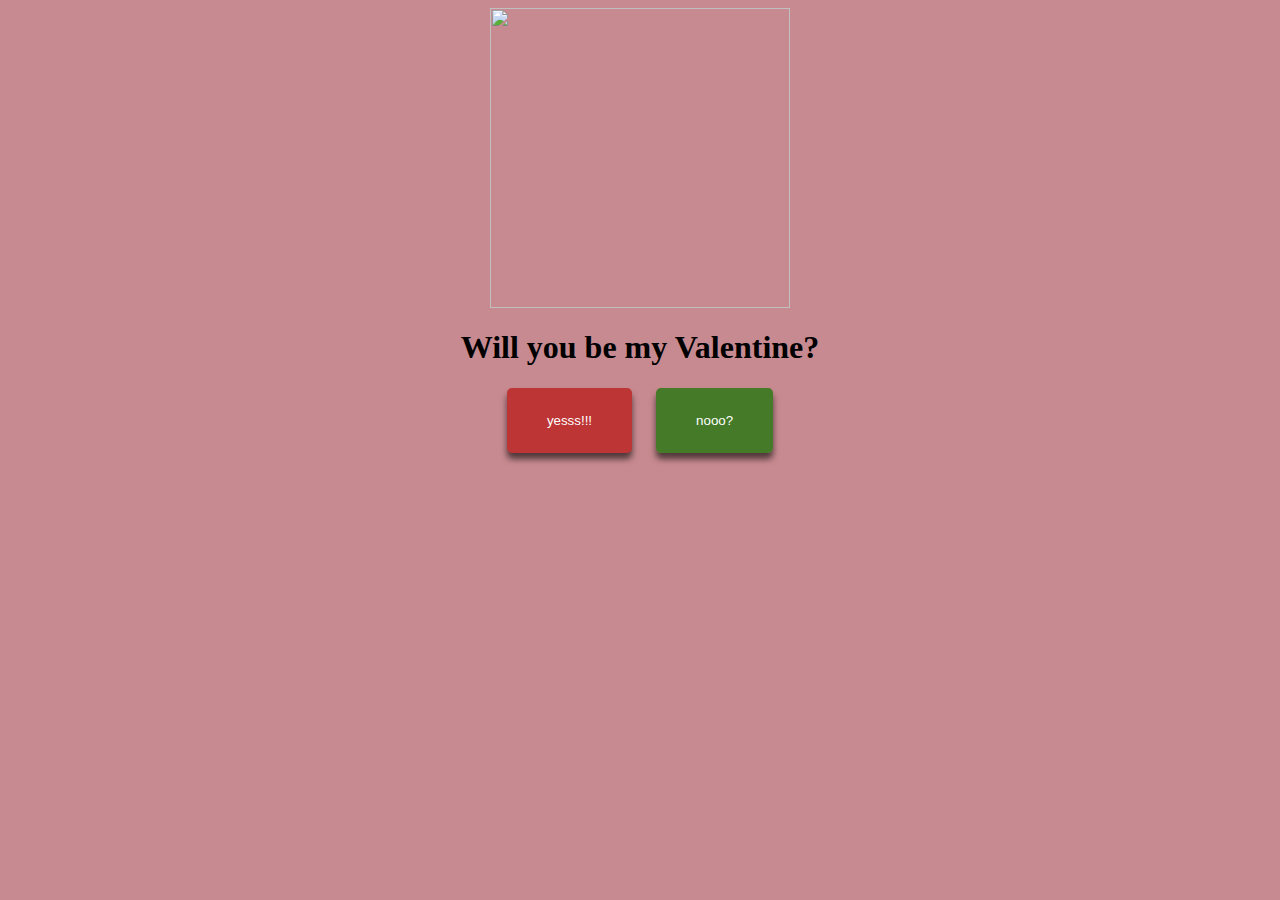
==== index.html @ 3fdcc641 "lan nua" ====
<!DOCTYPE html>
<html lang="en">
<head>
    <meta charset="UTF-8">
    <meta name="viewport" content="width=device-width, initial-scale=1.0">
    <title>Valentine's Day</title> 
    <link rel="stylesheet" href="valentine.css">
</head>
<body>
    <div class="container">
        <img src="C:\Users\tuetm\Documents\web\va\will you be my valentine_.jpeg" class="picture" id="pic">
        <h1 class="text" id="final_text">Will you be my Valentine?</h1>
        <div class="button">
            <button class="button_yes" type="button" onclick="yes_button()" id="yes">yesss!!!</button>
            <button class="button_no" type="button" onclick="no_button()" id="no">nooo?</button>
        </div>
    </div>
    <script src="C:\Users\tuetm\Documents\web\va\valentine.js"></script>
</body>
</html>
---- valentine.css ----
.container{
    display: flex;
    flex-direction: column;
    justify-content: center;
    align-items: center;
}

.picture{
    display: flex;
    height: 300px;
    width: 300px;
    flex-direction: column;
    justify-content: center;
    align-items: center;
}

.text{
    text-align: center;
}

.button_yes{
    background: #bd3535;
    transition-duration: 0.45s ;
    box-shadow: 0 6px 6px rgba(0, 0, 0, 0.6);
    color: white;
    border: none;
    padding: 25px 40px;
    margin-right: 10px;
    border-radius: 5px;
    cursor: pointer;
}


.button_no{
    background: #1e7609c5;
    box-shadow: 0 6px 6px rgba(0, 0, 0, 0.6);
    border: none;
    color: white;
    padding: 25px 40px;
    margin-left: 10px;
    border-radius: 5px;
    cursor: pointer;
}

.button_yes:hover{
    background-color: white;
    color: #bd3535;
}

.button_no:hover{
    background: white;
    color: #1e7609c5
}

body{
    background-color: #ad555daf;
}

@keyframes firework {
    0% { 
        transform: translate(-50%, 60vh);
        width: 0.5vmin;
        opacity: 1;
    }
    50% { 
        width: 0.5vmin;
        opacity: 1;
    }
    100% { 
        width: 45vmin; 
        opacity: 0; 
    }
}

.firework,
.firework::before,
.firework::after {
    --top: 60vh;
    content: "";
    position: absolute;
    top: 50%;
    left: 50%;
    transform: translate(-50%, -50%);
    width: 0.5vmin;
    aspect-ratio: 1;
    background:
        radial-gradient(circle, #ff0 0.2vmin, #0000 0) 50% 00%,
        radial-gradient(circle, #ff0 0.3vmin, #0000 0) 00% 50%,
        radial-gradient(circle, #ff0 0.5vmin, #0000 0) 50% 99%,
        radial-gradient(circle, #ff0 0.2vmin, #0000 0) 99% 50%,
        radial-gradient(circle, #ff0 0.3vmin, #0000 0) 80% 90%,
        radial-gradient(circle, #ff0 0.5vmin, #0000 0) 95% 90%,
        radial-gradient(circle, #ff0 0.5vmin, #0000 0) 10% 60%,
        radial-gradient(circle, #ff0 0.2vmin, #0000 0) 31% 80%,
        radial-gradient(circle, #ff0 0.3vmin, #0000 0) 80% 10%,
        radial-gradient(circle, #ff0 0.2vmin, #0000 0) 90% 23%,
        radial-gradient(circle, #ff0 0.3vmin, #0000 0) 45% 20%,
        radial-gradient(circle, #ff0 0.5vmin, #0000 0) 13% 24%;
    background-size: 0.5vmin 0.5vmin;
    background-repeat: no-repeat;   
    animation: firework 2s infinite;
}

.firework::before {
    transform: translate(-50%, -50%) rotate(25deg) !important; 
}

.firework::after{
    transform: translate(-50%, -50%) rotate(-37deg) !important;
}
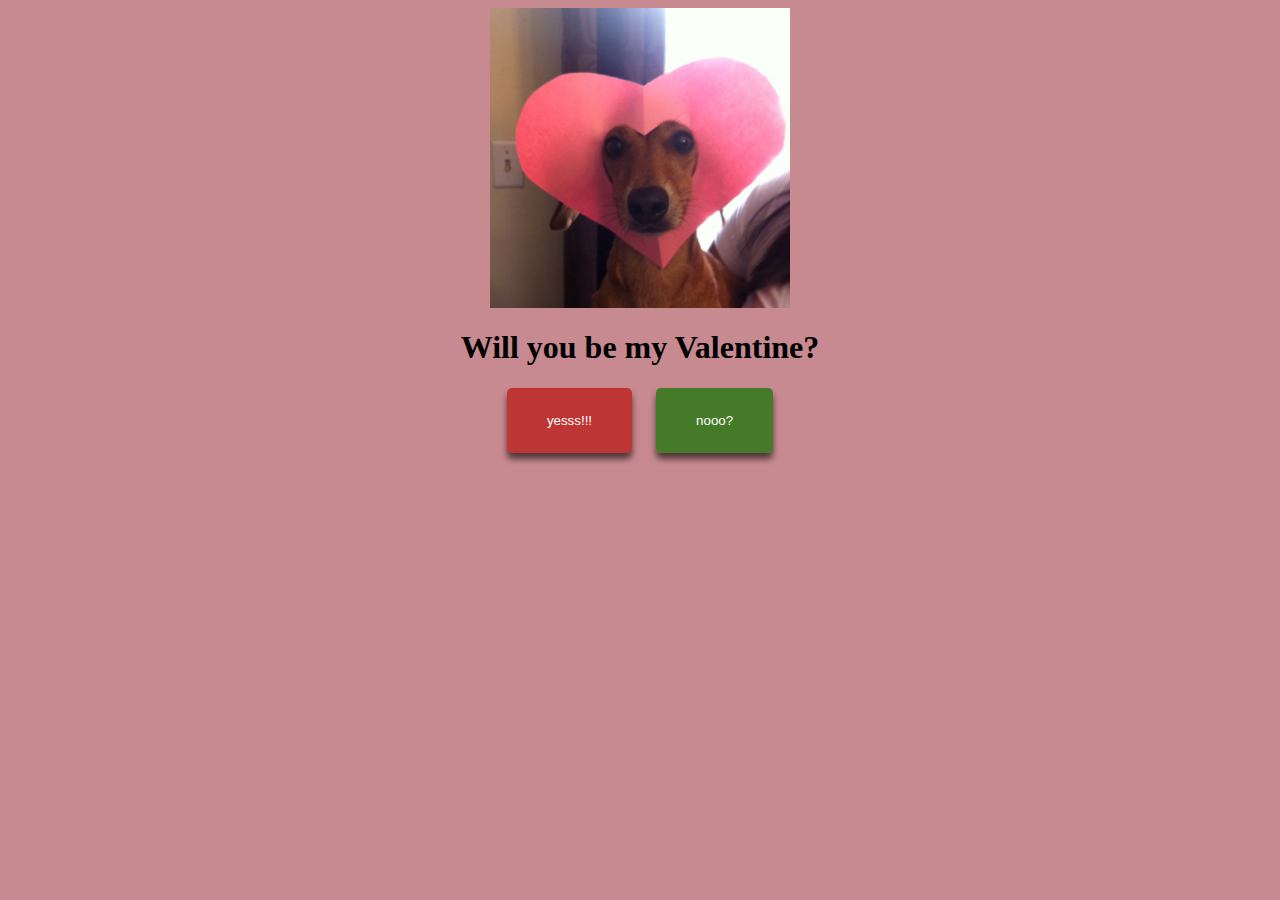
==== commit a0fadb6f: "Update index.html" ====
--- a/index.html
+++ b/index.html
@@ -8,13 +8,13 @@
 </head>
 <body>
     <div class="container">
-        <img src="C:\Users\tuetm\Documents\web\va\will you be my valentine_.jpeg" class="picture" id="pic">
+        <img src="will you be my valentine_.jpeg" class="picture" id="pic">
         <h1 class="text" id="final_text">Will you be my Valentine?</h1>
         <div class="button">
             <button class="button_yes" type="button" onclick="yes_button()" id="yes">yesss!!!</button>
             <button class="button_no" type="button" onclick="no_button()" id="no">nooo?</button>
         </div>
     </div>
-    <script src="C:\Users\tuetm\Documents\web\va\valentine.js"></script>
+    <script src="valentine.js"></script>
 </body>
 </html>
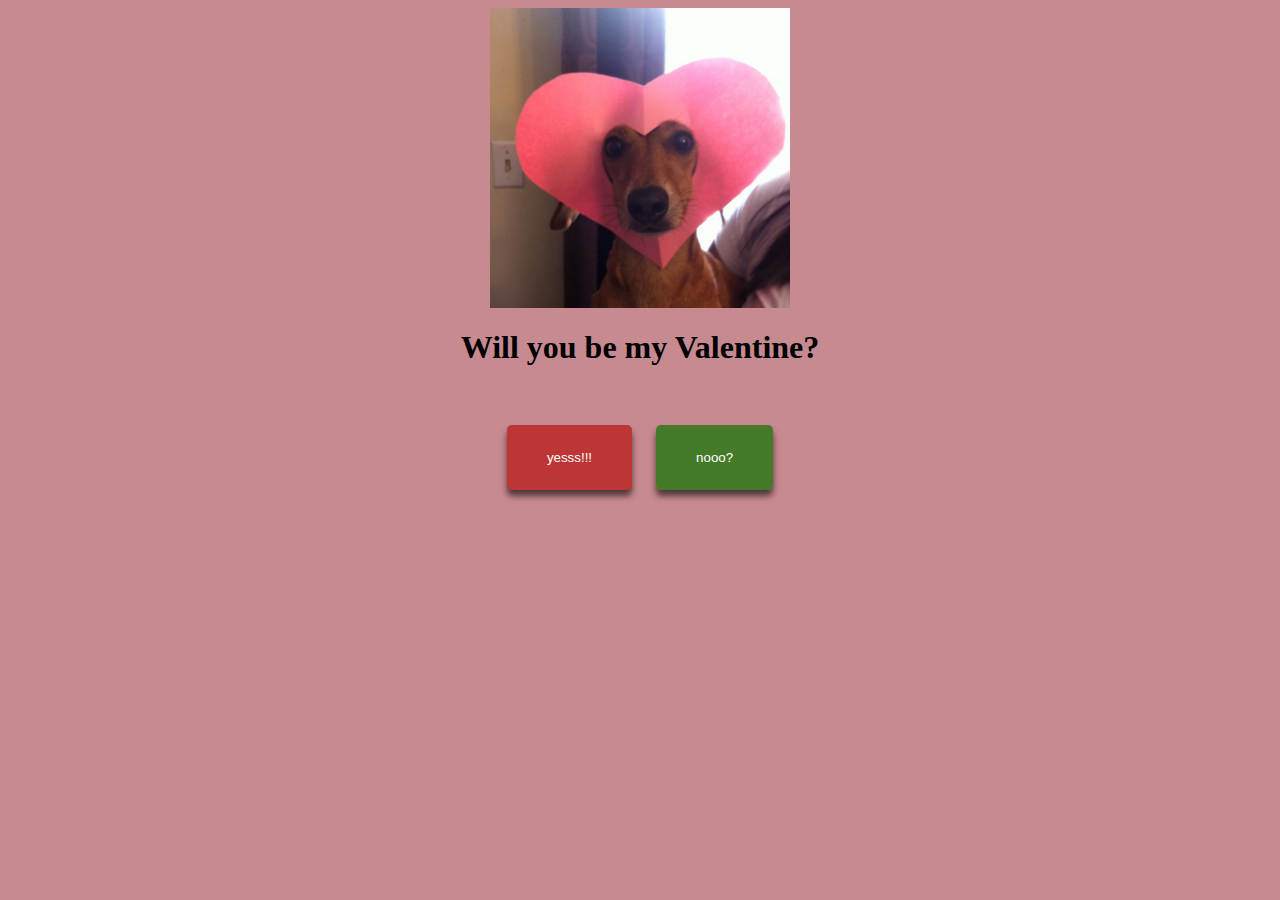
==== commit 0ed89788: "tao muon chet vai lon" ====
--- a/index.html
+++ b/index.html
@@ -10,6 +10,7 @@
     <div class="container">
         <img src="will you be my valentine_.jpeg" class="picture" id="pic">
         <h1 class="text" id="final_text">Will you be my Valentine?</h1>
+        <h3 id="text_2"></h3>
         <div class="button">
             <button class="button_yes" type="button" onclick="yes_button()" id="yes">yesss!!!</button>
             <button class="button_no" type="button" onclick="no_button()" id="no">nooo?</button>
